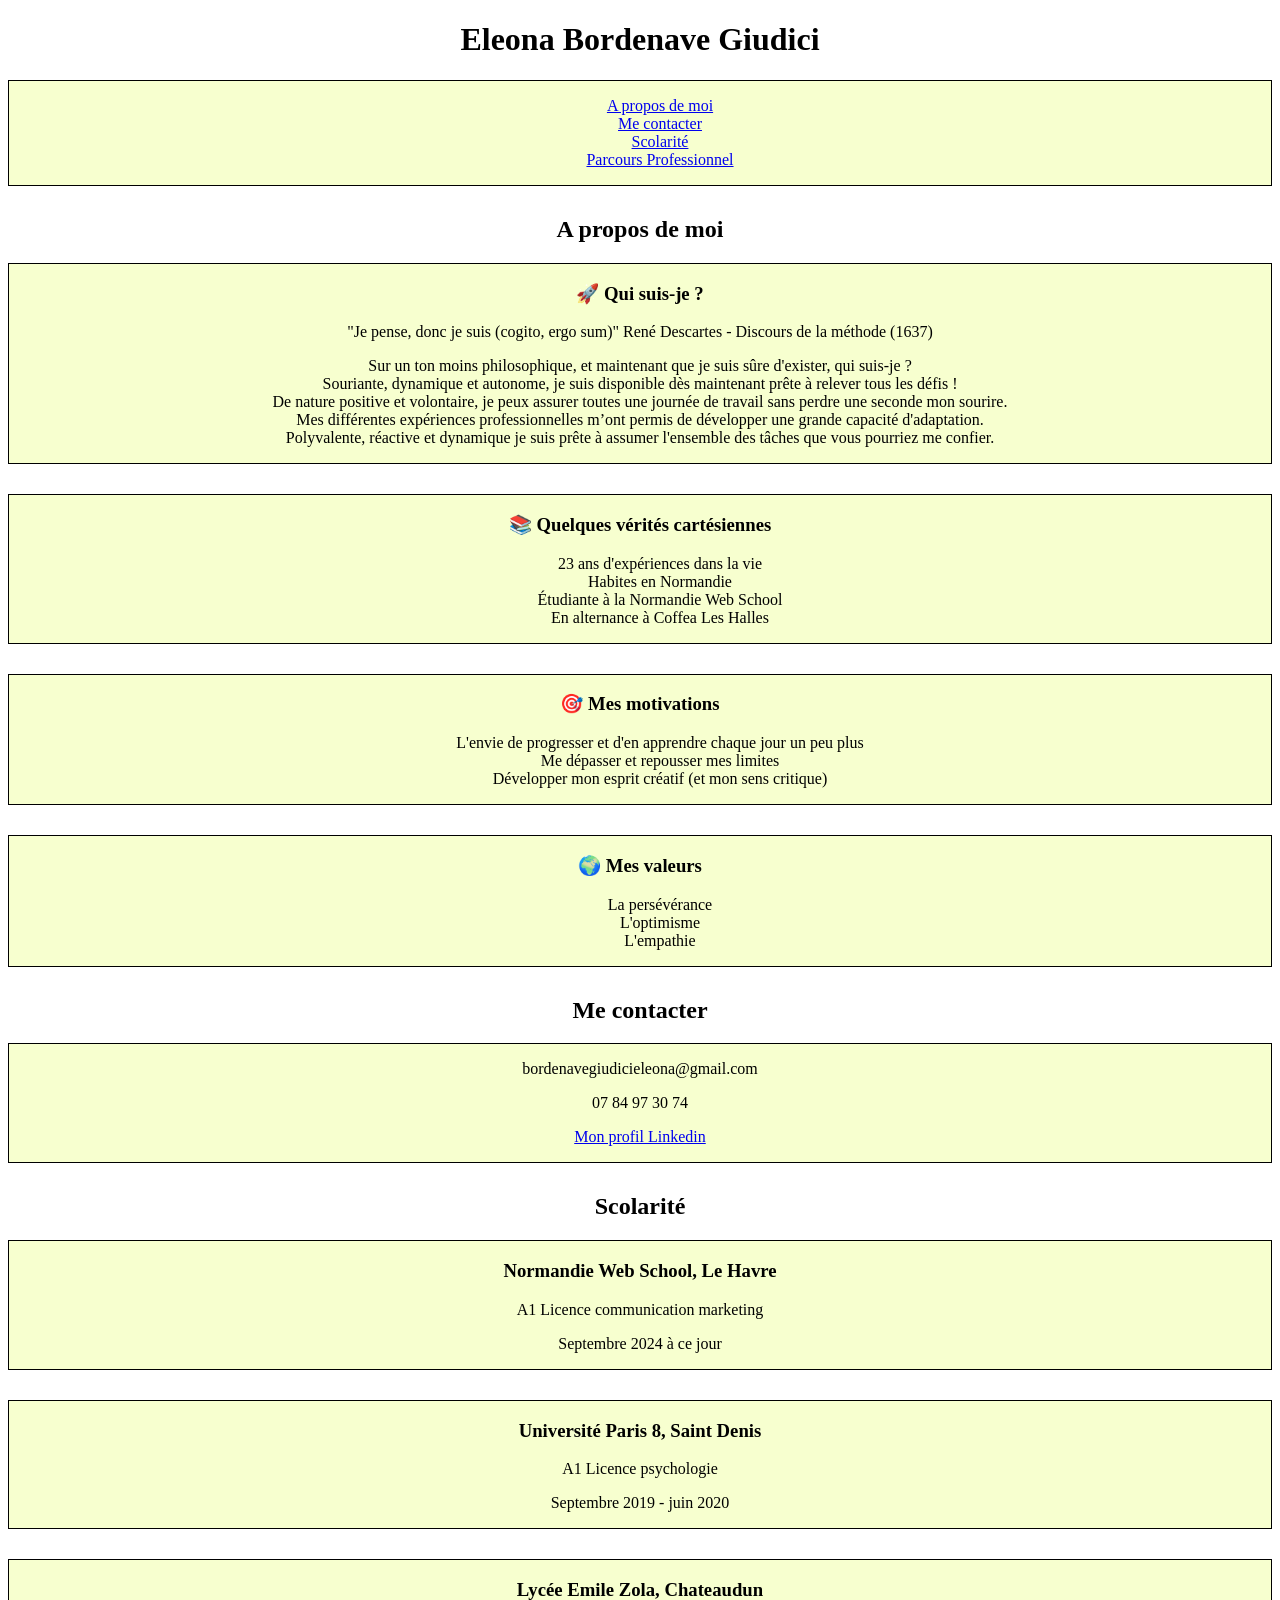
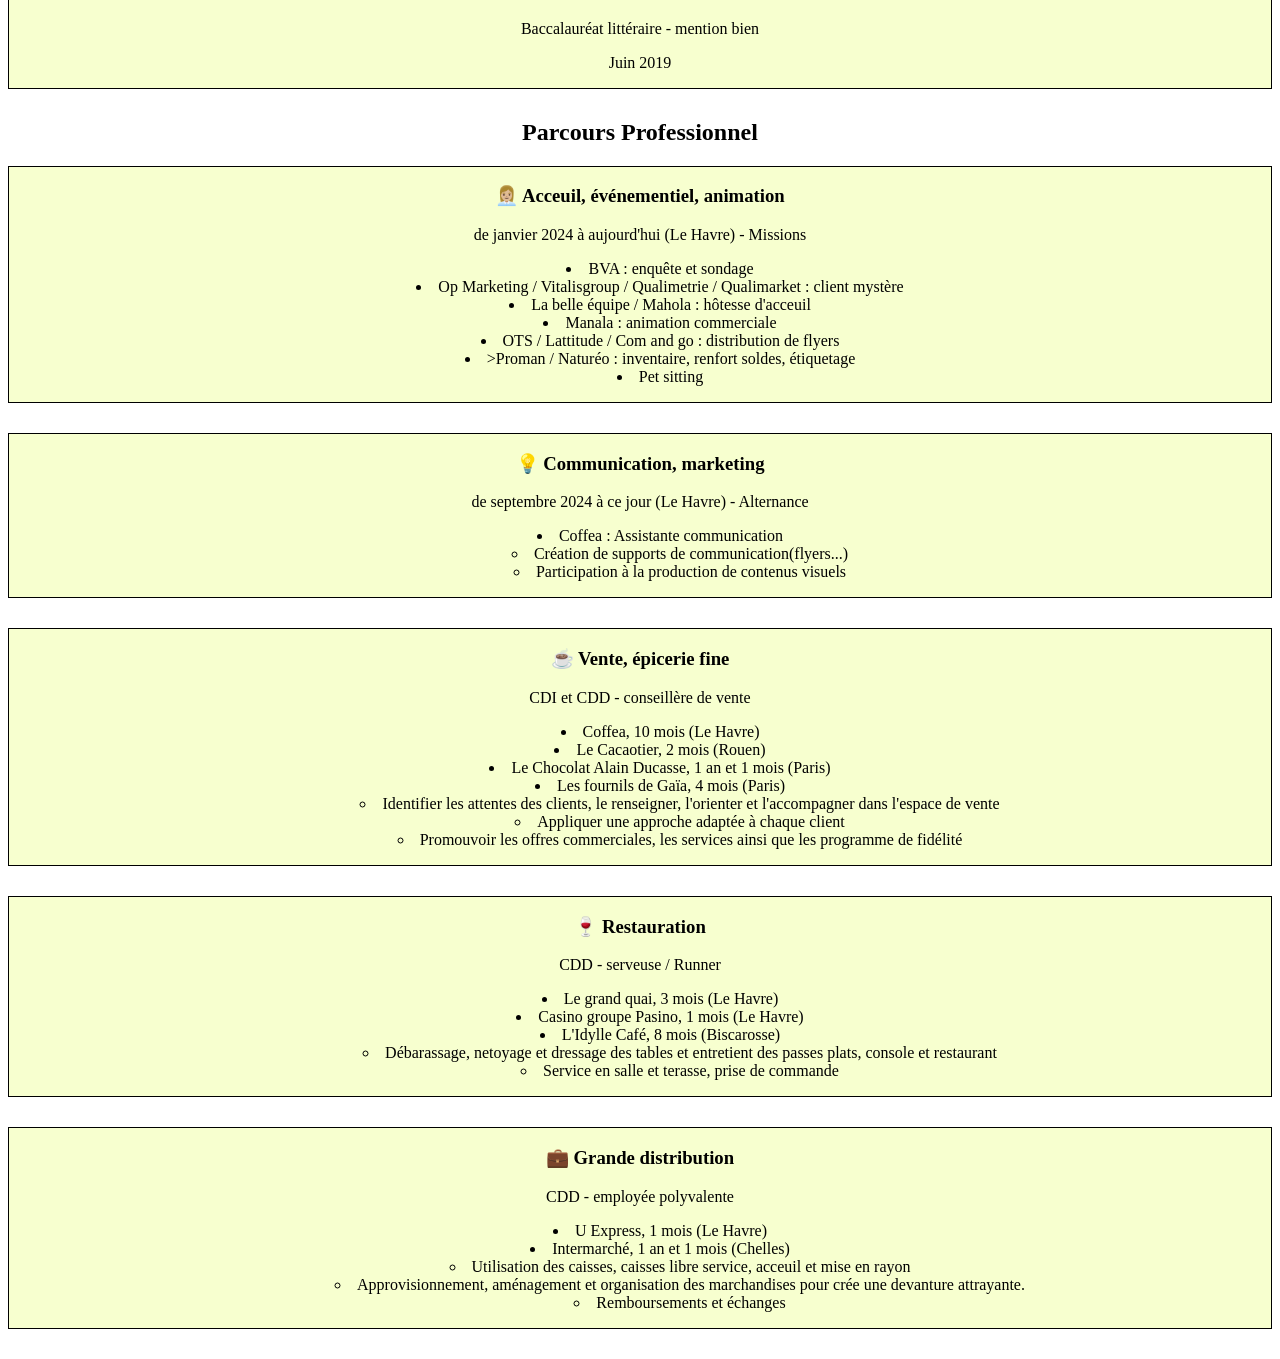
==== index.html @ 2d9a7aad "Organisation projet" ====
<!DOCTYPE html>
<html lang="fr">
  <head>
    <meta charset="UTF-8" />
    <meta name="viewport" content="width=device-width, initial-scale=1.0" />
    <link href="assets/css/style.css" rel="stylesheet" />
    <title>CV Eleona Bordenave Giudici</title>
  </head>
  <body>
    <header>
      <h1>Eleona Bordenave Giudici</h1>
      <nav>
        <ul>
          <a href="#propos">A propos de moi</a> <br/>
         <a href="#perso">Me contacter</a> <br/>
          <a href="#scolarité">Scolarité</a> <br/>
          <a href="#pro"> Parcours Professionnel</a> <br/>
        </ul>
      </nav>
    </header>
    <main>
      <section>
        <h2 id="propos">A propos de moi</h2>
        <article> 
            <h3> 🚀 Qui suis-je ?</H3>
            "Je pense, donc je suis (cogito, ergo sum)" René Descartes - Discours de la méthode (1637)
           <p>
            Sur un ton moins philosophique, et maintenant que je suis sûre d'exister, qui suis-je ? <br />
            Souriante, dynamique et autonome, je suis disponible dès maintenant
            prête à relever tous les défis ! <br />
            De nature positive et volontaire, je peux assurer toutes une journée
            de travail sans perdre une seconde mon sourire.<br />
            Mes différentes expériences professionnelles m’ont permis de
            développer une grande capacité d'adaptation.<br />
            Polyvalente, réactive et dynamique je suis prête à assumer
            l'ensemble des tâches que vous pourriez me confier. <br /> 
           </article>
           <article>
            <h3> 📚 Quelques vérités cartésiennes</h3>
            <ul>
            23 ans d'expériences dans la vie <br/>
             Habites en Normandie <br/>
             Étudiante à la Normandie Web School <br/>
             En alternance à Coffea Les Halles <br/>
          </ul>
        </article>
        <article>
           <h3> 🎯 Mes motivations </h3>
           <ul>
           L'envie de progresser et d'en apprendre chaque jour un peu plus <br/>
           Me dépasser et repousser mes limites <br/>
          Développer mon esprit créatif (et mon sens critique) <br/>
          </ul> 
          </article>
          <article>
           <H3> 🌍 Mes valeurs </H3>
          <ul>
          La persévérance <br/>
          L'optimisme <br/>
          L'empathie <br/>
          </ul>
          </p>
        </article>
      </section>

      <section>
        <h2 id="perso">Me contacter</h2>

        <article>
          <p>bordenavegiudicieleona@gmail.com</p>
          <p>07 84 97 30 74</p>
          <p>
            <a
              href="https://www.linkedin.com/in/eleona-bordenave-giudici-a7b608210/"
            >
              Mon profil Linkedin
            </a>
          </p>
        </article>
      </section>

      <section>
        <h2 id="scolarité">Scolarité</h2>

        <article>
          <h3>Normandie Web School, Le Havre</h3>
          <p>A1 Licence communication marketing</p>
          <p>Septembre 2024 à ce jour</p>
        </article>

        <article>
          <h3>Université Paris 8, Saint Denis</h3>
          <p>A1 Licence psychologie</p>
          <p>Septembre 2019 - juin 2020</p>
        </article>

        <article>
          <h3>Lycée Emile Zola, Chateaudun</h3>
          <p>Baccalauréat littéraire - mention bien</p>
          <p>Juin 2019</p>
        </article>
      </section>

      <section>
        <h2 id="pro">Parcours Professionnel</h2>

        <article>
          <h3> 👩🏼‍💼 Acceuil, événementiel, animation</h3>

          <p>de janvier 2024 à aujourd'hui (Le Havre) - Missions</p>

          <ul>
            <li>BVA : enquête et sondage</li>
            <li>
                Op Marketing / Vitalisgroup / Qualimetrie / Qualimarket : client
                mystère

            </li>
            <li>La belle équipe / Mahola : hôtesse d'acceuil</li>
            <li>Manala : animation commerciale</li>
            <li>OTS / Lattitude / Com and go : distribution de flyers</li>
            <li>>Proman / Naturéo : inventaire, renfort soldes, étiquetage</li>
            <li>Pet sitting</li>
          </ul>
        </article>

        <article>
          <h3> 💡 Communication, marketing</h3>
          de septembre 2024 à ce jour (Le Havre) - Alternance
          <ul>
            <li>Coffea : Assistante communication</li>
            <ul>
              <li>Création de supports de communication(flyers...)</li>
              <li>Participation à la production de contenus visuels</li>
            </ul>
          </ul>
        </article>

        <article>
          <h3> ☕ Vente, épicerie fine</h3>
          <p>CDI et CDD - conseillère de vente</p>
          <ul>
            <li>Coffea, 10 mois (Le Havre)</li>
            <li>Le Cacaotier, 2 mois (Rouen)</li>
            <li>Le Chocolat Alain Ducasse, 1 an et 1 mois (Paris)</li>
            <li>
              Les fournils de Gaïa, 4 mois (Paris)
              <ul>
                <li>
                  Identifier les attentes des clients, le renseigner, l'orienter
                  et l'accompagner dans l'espace de vente
                </li>
                <li>Appliquer une approche adaptée à chaque client</li>
                <li>
                  Promouvoir les offres commerciales, les services ainsi que les
                  programme de fidélité
                </li>
              </ul>
            </li>
          </ul>
        </article>

        <article>
          <h3> 🍷 Restauration</h3>
          <p>CDD - serveuse / Runner</p>
          <ul>
            <li>Le grand quai, 3 mois (Le Havre)</li>
            <li>Casino groupe Pasino, 1 mois (Le Havre)</li>
            <li>L'Idylle Café, 8 mois (Biscarosse)</li>
            <ul>
              <li>
                Débarassage, netoyage et dressage des tables et entretient des
                passes plats, console et restaurant
              </li>
              <li>Service en salle et terasse, prise de commande</li>
            </ul>
          </ul>
        </article>

        <article>
          <h3> 💼 Grande distribution</h3>
          <p>CDD - employée polyvalente</p>
          <ul>
            <li>U Express, 1 mois (Le Havre)</li>
            <li>Intermarché, 1 an et 1 mois (Chelles)</li>
            <ul>
              <li>
                Utilisation des caisses, caisses libre service, acceuil et mise
                en rayon
              </li>
              <li>
                Approvisionnement, aménagement et organisation des marchandises
                pour crée une devanture attrayante.
              </li>
              <li>Remboursements et échanges</li>
            </ul>
          </ul>
        </article>
      </section>
    </main>
  </body>
</html>
---- assets/css/style.css ----
body {
    text-align: center;
}
article {
    background-color: rgb(247, 255, 207);
    border: 1px solid black;
    margin-bottom: 30px;
}

li{
list-style-position: inside;
}
nav{
    background-color: rgb(247, 255, 207);
    border: 1px solid black;
    margin-bottom: 30px;    b
}
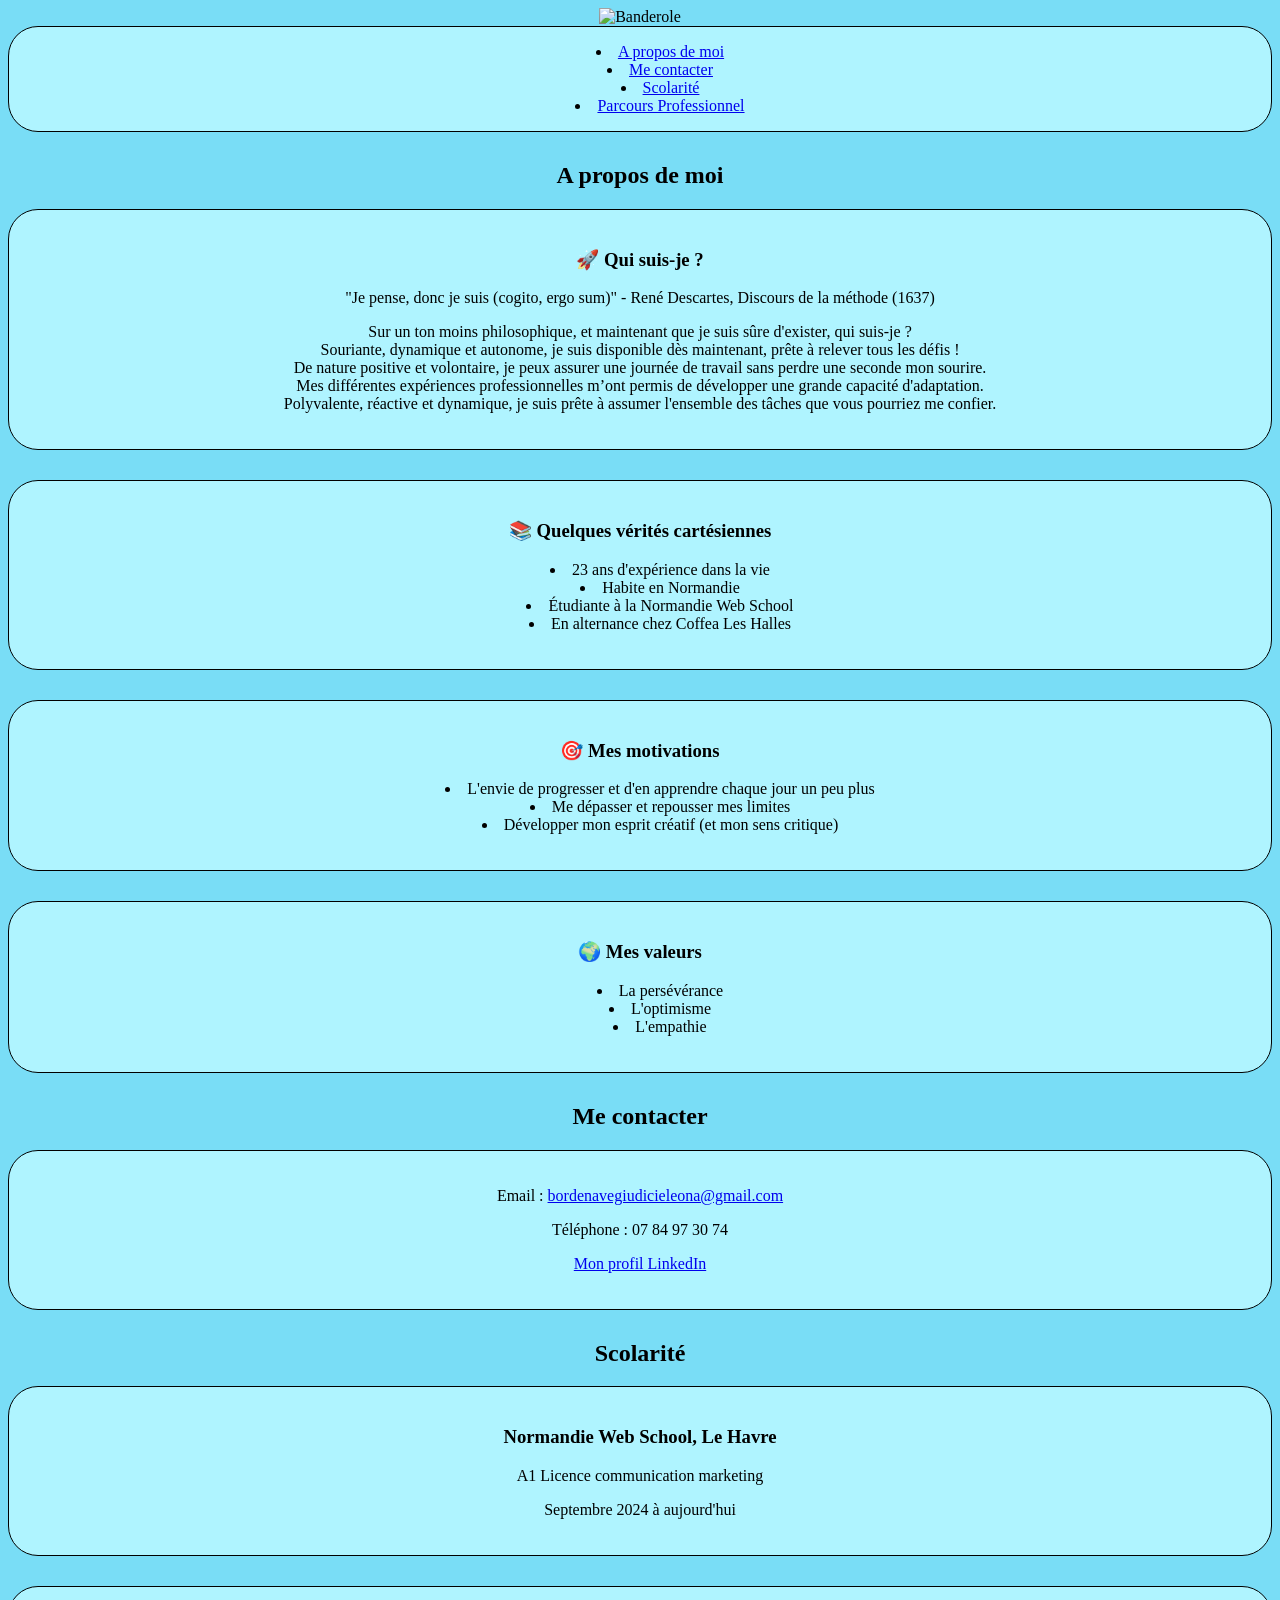
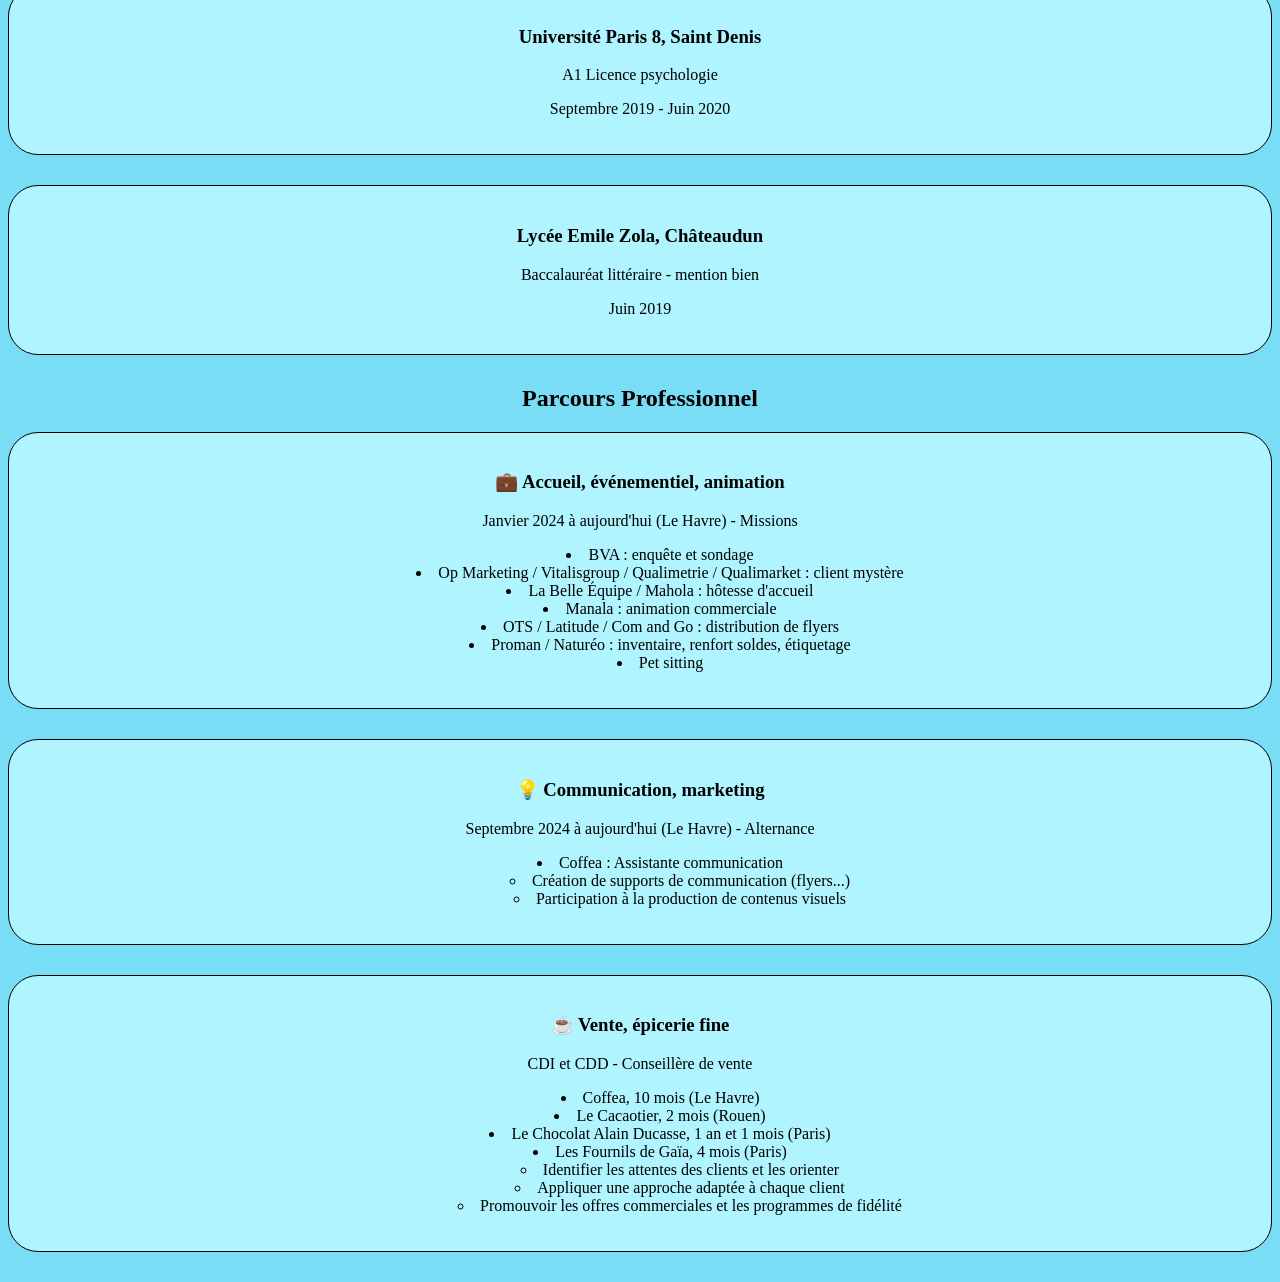
==== commit 97002ee7: "test" ====
--- a/index.html
+++ b/index.html
@@ -8,94 +8,85 @@
   </head>
   <body>
     <header>
-      <h1>Eleona Bordenave Giudici</h1>
+      <img src="assets/images/banderole.svg" alt="Banderole" />
       <nav>
         <ul>
-          <a href="#propos">A propos de moi</a> <br/>
-         <a href="#perso">Me contacter</a> <br/>
-          <a href="#scolarité">Scolarité</a> <br/>
-          <a href="#pro"> Parcours Professionnel</a> <br/>
+          <li><a href="#propos">A propos de moi</a></li>
+          <li><a href="#perso">Me contacter</a></li>
+          <li><a href="#scolarite">Scolarité</a></li>
+          <li><a href="#pro">Parcours Professionnel</a></li>
         </ul>
       </nav>
     </header>
+
     <main>
       <section>
         <h2 id="propos">A propos de moi</h2>
-        <article> 
-            <h3> 🚀 Qui suis-je ?</H3>
-            "Je pense, donc je suis (cogito, ergo sum)" René Descartes - Discours de la méthode (1637)
-           <p>
+        <article>
+          <h3>🚀 Qui suis-je ?</h3>
+          <blockquote>
+            "Je pense, donc je suis (cogito, ergo sum)" - René Descartes, Discours de la méthode (1637)
+          </blockquote>
+          <p>
             Sur un ton moins philosophique, et maintenant que je suis sûre d'exister, qui suis-je ? <br />
-            Souriante, dynamique et autonome, je suis disponible dès maintenant
-            prête à relever tous les défis ! <br />
-            De nature positive et volontaire, je peux assurer toutes une journée
-            de travail sans perdre une seconde mon sourire.<br />
-            Mes différentes expériences professionnelles m’ont permis de
-            développer une grande capacité d'adaptation.<br />
-            Polyvalente, réactive et dynamique je suis prête à assumer
-            l'ensemble des tâches que vous pourriez me confier. <br /> 
-           </article>
-           <article>
-            <h3> 📚 Quelques vérités cartésiennes</h3>
-            <ul>
-            23 ans d'expériences dans la vie <br/>
-             Habites en Normandie <br/>
-             Étudiante à la Normandie Web School <br/>
-             En alternance à Coffea Les Halles <br/>
+            Souriante, dynamique et autonome, je suis disponible dès maintenant, prête à relever tous les défis ! <br />
+            De nature positive et volontaire, je peux assurer une journée de travail sans perdre une seconde mon sourire. <br />
+            Mes différentes expériences professionnelles m’ont permis de développer une grande capacité d'adaptation. <br />
+            Polyvalente, réactive et dynamique, je suis prête à assumer l'ensemble des tâches que vous pourriez me confier.
+          </p>
+        </article>
+        <article>
+          <h3>📚 Quelques vérités cartésiennes</h3>
+          <ul>
+            <li>23 ans d'expérience dans la vie</li>
+            <li>Habite en Normandie</li>
+            <li>Étudiante à la Normandie Web School</li>
+            <li>En alternance chez Coffea Les Halles</li>
           </ul>
         </article>
         <article>
-           <h3> 🎯 Mes motivations </h3>
-           <ul>
-           L'envie de progresser et d'en apprendre chaque jour un peu plus <br/>
-           Me dépasser et repousser mes limites <br/>
-          Développer mon esprit créatif (et mon sens critique) <br/>
-          </ul> 
-          </article>
-          <article>
-           <H3> 🌍 Mes valeurs </H3>
+          <h3>🎯 Mes motivations</h3>
           <ul>
-          La persévérance <br/>
-          L'optimisme <br/>
-          L'empathie <br/>
+            <li>L'envie de progresser et d'en apprendre chaque jour un peu plus</li>
+            <li>Me dépasser et repousser mes limites</li>
+            <li>Développer mon esprit créatif (et mon sens critique)</li>
           </ul>
-          </p>
+        </article>
+        <article>
+          <h3>🌍 Mes valeurs</h3>
+          <ul>
+            <li>La persévérance</li>
+            <li>L'optimisme</li>
+            <li>L'empathie</li>
+          </ul>
         </article>
       </section>
-
       <section>
         <h2 id="perso">Me contacter</h2>
-
         <article>
-          <p>bordenavegiudicieleona@gmail.com</p>
-          <p>07 84 97 30 74</p>
+          <p>Email : <a href="mailto:bordenavegiudicieleona@gmail.com">bordenavegiudicieleona@gmail.com</a></p>
+          <p>Téléphone : 07 84 97 30 74</p>
           <p>
-            <a
-              href="https://www.linkedin.com/in/eleona-bordenave-giudici-a7b608210/"
-            >
-              Mon profil Linkedin
+            <a href="https://www.linkedin.com/in/eleona-bordenave-giudici-a7b608210/" target="_blank">
+              Mon profil LinkedIn
             </a>
           </p>
         </article>
       </section>
-
       <section>
-        <h2 id="scolarité">Scolarité</h2>
-
+        <h2 id="scolarite">Scolarité</h2>
         <article>
           <h3>Normandie Web School, Le Havre</h3>
           <p>A1 Licence communication marketing</p>
-          <p>Septembre 2024 à ce jour</p>
+          <p>Septembre 2024 à aujourd'hui</p>
         </article>
-
         <article>
           <h3>Université Paris 8, Saint Denis</h3>
           <p>A1 Licence psychologie</p>
-          <p>Septembre 2019 - juin 2020</p>
+          <p>Septembre 2019 - Juin 2020</p>
         </article>
-
         <article>
-          <h3>Lycée Emile Zola, Chateaudun</h3>
+          <h3>Lycée Emile Zola, Châteaudun</h3>
           <p>Baccalauréat littéraire - mention bien</p>
           <p>Juin 2019</p>
         </article>
@@ -105,95 +96,46 @@
         <h2 id="pro">Parcours Professionnel</h2>
 
         <article>
-          <h3> 👩🏼‍💼 Acceuil, événementiel, animation</h3>
-
-          <p>de janvier 2024 à aujourd'hui (Le Havre) - Missions</p>
-
+          <h3>💼 Accueil, événementiel, animation</h3>
+          <p>Janvier 2024 à aujourd'hui (Le Havre) - Missions</p>
           <ul>
             <li>BVA : enquête et sondage</li>
-            <li>
-                Op Marketing / Vitalisgroup / Qualimetrie / Qualimarket : client
-                mystère
-
-            </li>
-            <li>La belle équipe / Mahola : hôtesse d'acceuil</li>
+            <li>Op Marketing / Vitalisgroup / Qualimetrie / Qualimarket : client mystère</li>
+            <li>La Belle Équipe / Mahola : hôtesse d'accueil</li>
             <li>Manala : animation commerciale</li>
-            <li>OTS / Lattitude / Com and go : distribution de flyers</li>
-            <li>>Proman / Naturéo : inventaire, renfort soldes, étiquetage</li>
+            <li>OTS / Latitude / Com and Go : distribution de flyers</li>
+            <li>Proman / Naturéo : inventaire, renfort soldes, étiquetage</li>
             <li>Pet sitting</li>
           </ul>
         </article>
 
         <article>
-          <h3> 💡 Communication, marketing</h3>
-          de septembre 2024 à ce jour (Le Havre) - Alternance
+          <h3>💡 Communication, marketing</h3>
+          <p>Septembre 2024 à aujourd'hui (Le Havre) - Alternance</p>
           <ul>
             <li>Coffea : Assistante communication</li>
             <ul>
-              <li>Création de supports de communication(flyers...)</li>
+              <li>Création de supports de communication (flyers...)</li>
               <li>Participation à la production de contenus visuels</li>
             </ul>
           </ul>
         </article>
 
         <article>
-          <h3> ☕ Vente, épicerie fine</h3>
-          <p>CDI et CDD - conseillère de vente</p>
+          <h3>☕ Vente, épicerie fine</h3>
+          <p>CDI et CDD - Conseillère de vente</p>
           <ul>
             <li>Coffea, 10 mois (Le Havre)</li>
             <li>Le Cacaotier, 2 mois (Rouen)</li>
             <li>Le Chocolat Alain Ducasse, 1 an et 1 mois (Paris)</li>
             <li>
-              Les fournils de Gaïa, 4 mois (Paris)
+              Les Fournils de Gaïa, 4 mois (Paris)
               <ul>
-                <li>
-                  Identifier les attentes des clients, le renseigner, l'orienter
-                  et l'accompagner dans l'espace de vente
-                </li>
+                <li>Identifier les attentes des clients et les orienter</li>
                 <li>Appliquer une approche adaptée à chaque client</li>
-                <li>
-                  Promouvoir les offres commerciales, les services ainsi que les
-                  programme de fidélité
-                </li>
+                <li>Promouvoir les offres commerciales et les programmes de fidélité</li>
               </ul>
             </li>
-          </ul>
-        </article>
-
-        <article>
-          <h3> 🍷 Restauration</h3>
-          <p>CDD - serveuse / Runner</p>
-          <ul>
-            <li>Le grand quai, 3 mois (Le Havre)</li>
-            <li>Casino groupe Pasino, 1 mois (Le Havre)</li>
-            <li>L'Idylle Café, 8 mois (Biscarosse)</li>
-            <ul>
-              <li>
-                Débarassage, netoyage et dressage des tables et entretient des
-                passes plats, console et restaurant
-              </li>
-              <li>Service en salle et terasse, prise de commande</li>
-            </ul>
-          </ul>
-        </article>
-
-        <article>
-          <h3> 💼 Grande distribution</h3>
-          <p>CDD - employée polyvalente</p>
-          <ul>
-            <li>U Express, 1 mois (Le Havre)</li>
-            <li>Intermarché, 1 an et 1 mois (Chelles)</li>
-            <ul>
-              <li>
-                Utilisation des caisses, caisses libre service, acceuil et mise
-                en rayon
-              </li>
-              <li>
-                Approvisionnement, aménagement et organisation des marchandises
-                pour crée une devanture attrayante.
-              </li>
-              <li>Remboursements et échanges</li>
-            </ul>
           </ul>
         </article>
       </section>
--- a/assets/css/style.css
+++ b/assets/css/style.css
@@ -1,18 +1,35 @@
-
+body {
+    text-align: center;
+    background-color: rgb(121, 221, 246);
+}
+article {
+    background-color: rgb(175, 244, 255);
+    border: 1px solid black;
+    margin-bottom: 30px;
+    border-radius: 30px;
+    padding: 20px;
+    text-align: center;
+}
+li{
+    list-style-position: inside;
+}
+nav{
+    border: 1px solid black;
+    margin-bottom: 30px;    
+    border-radius: 30px;
+}
 body {
     text-align: center;
 }
-article {
-    background-color: rgb(247, 255, 207);
-    border: 1px solid black;
-    margin-bottom: 30px;
 }
-
 li{
-list-style-position: inside;
+    list-style-position: inside;
 }
 nav{
-    background-color: rgb(247, 255, 207);
+    background-color: rgb(175, 244, 255);
     border: 1px solid black;
-    margin-bottom: 30px;    b
+    margin-bottom: 30px;    
+    border-radius: 30px;
+    padding-left: 20px;
+    padding-right: 20px;
 }
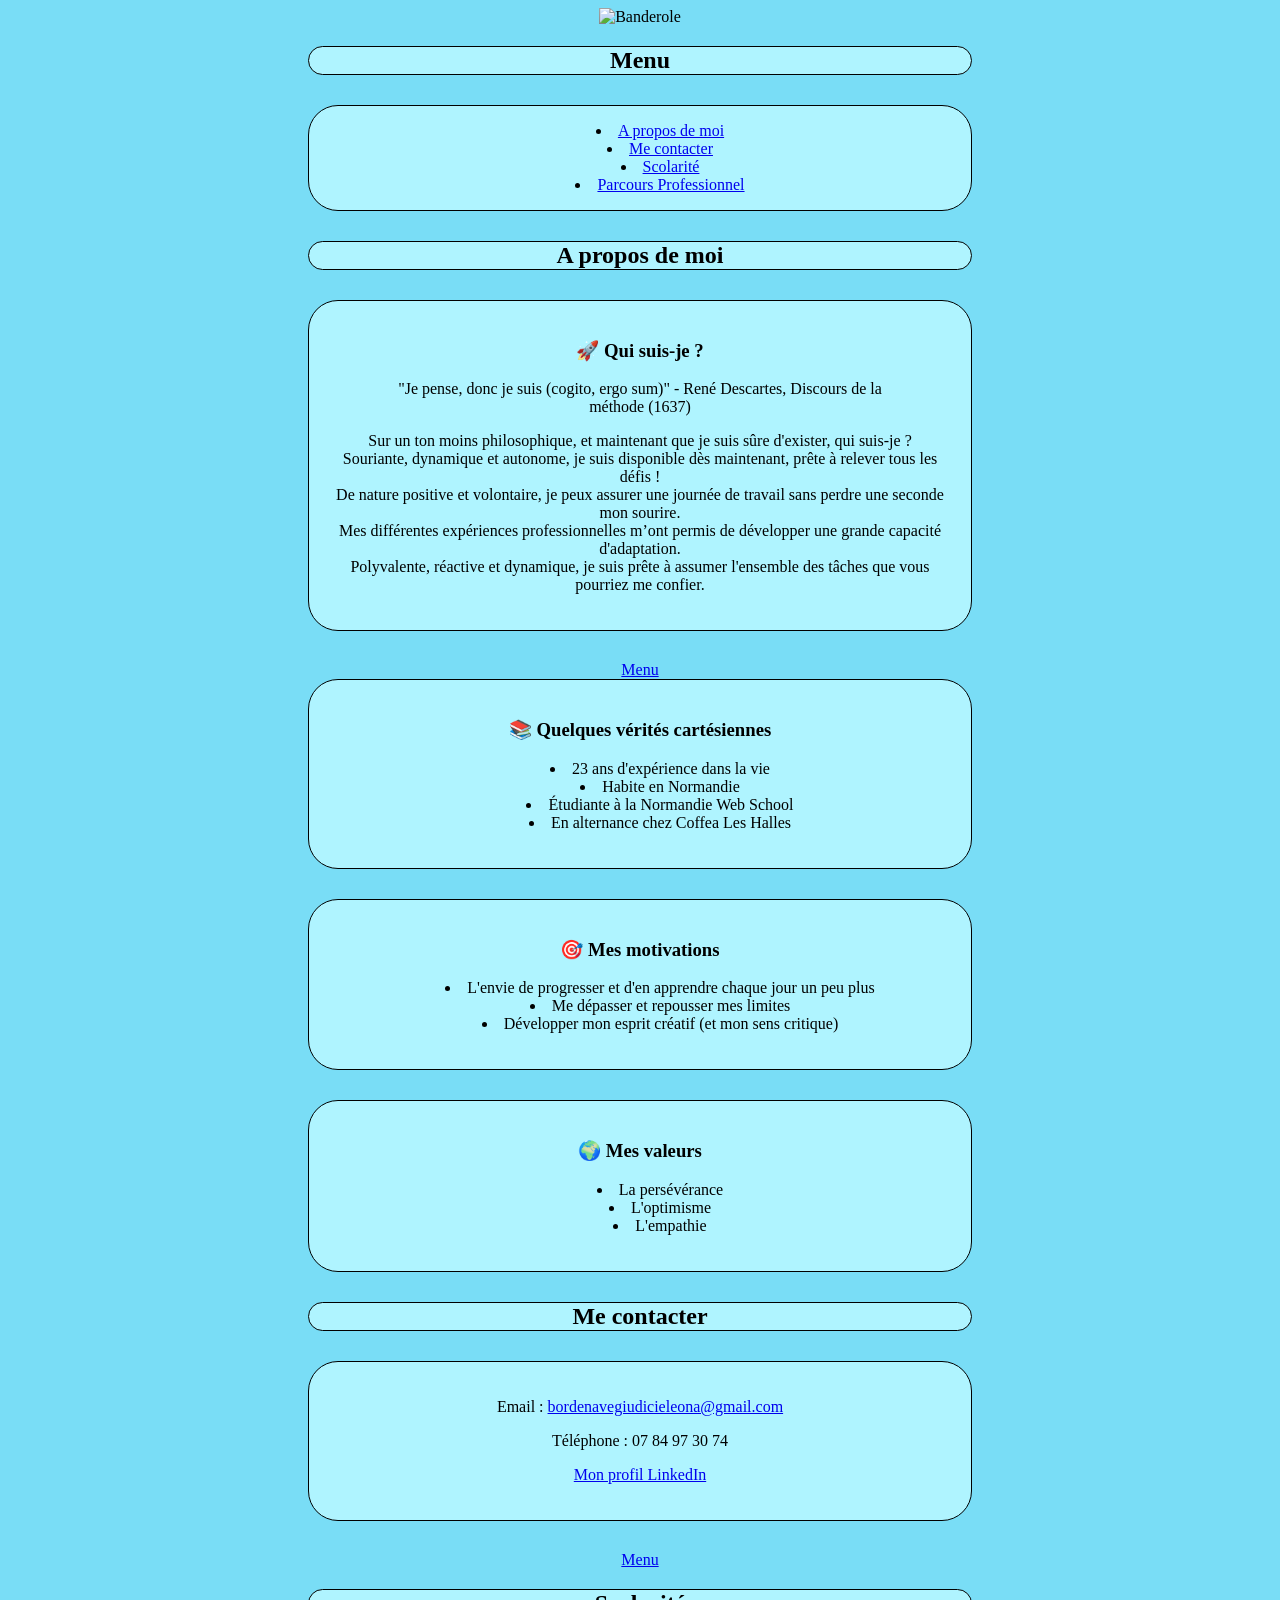
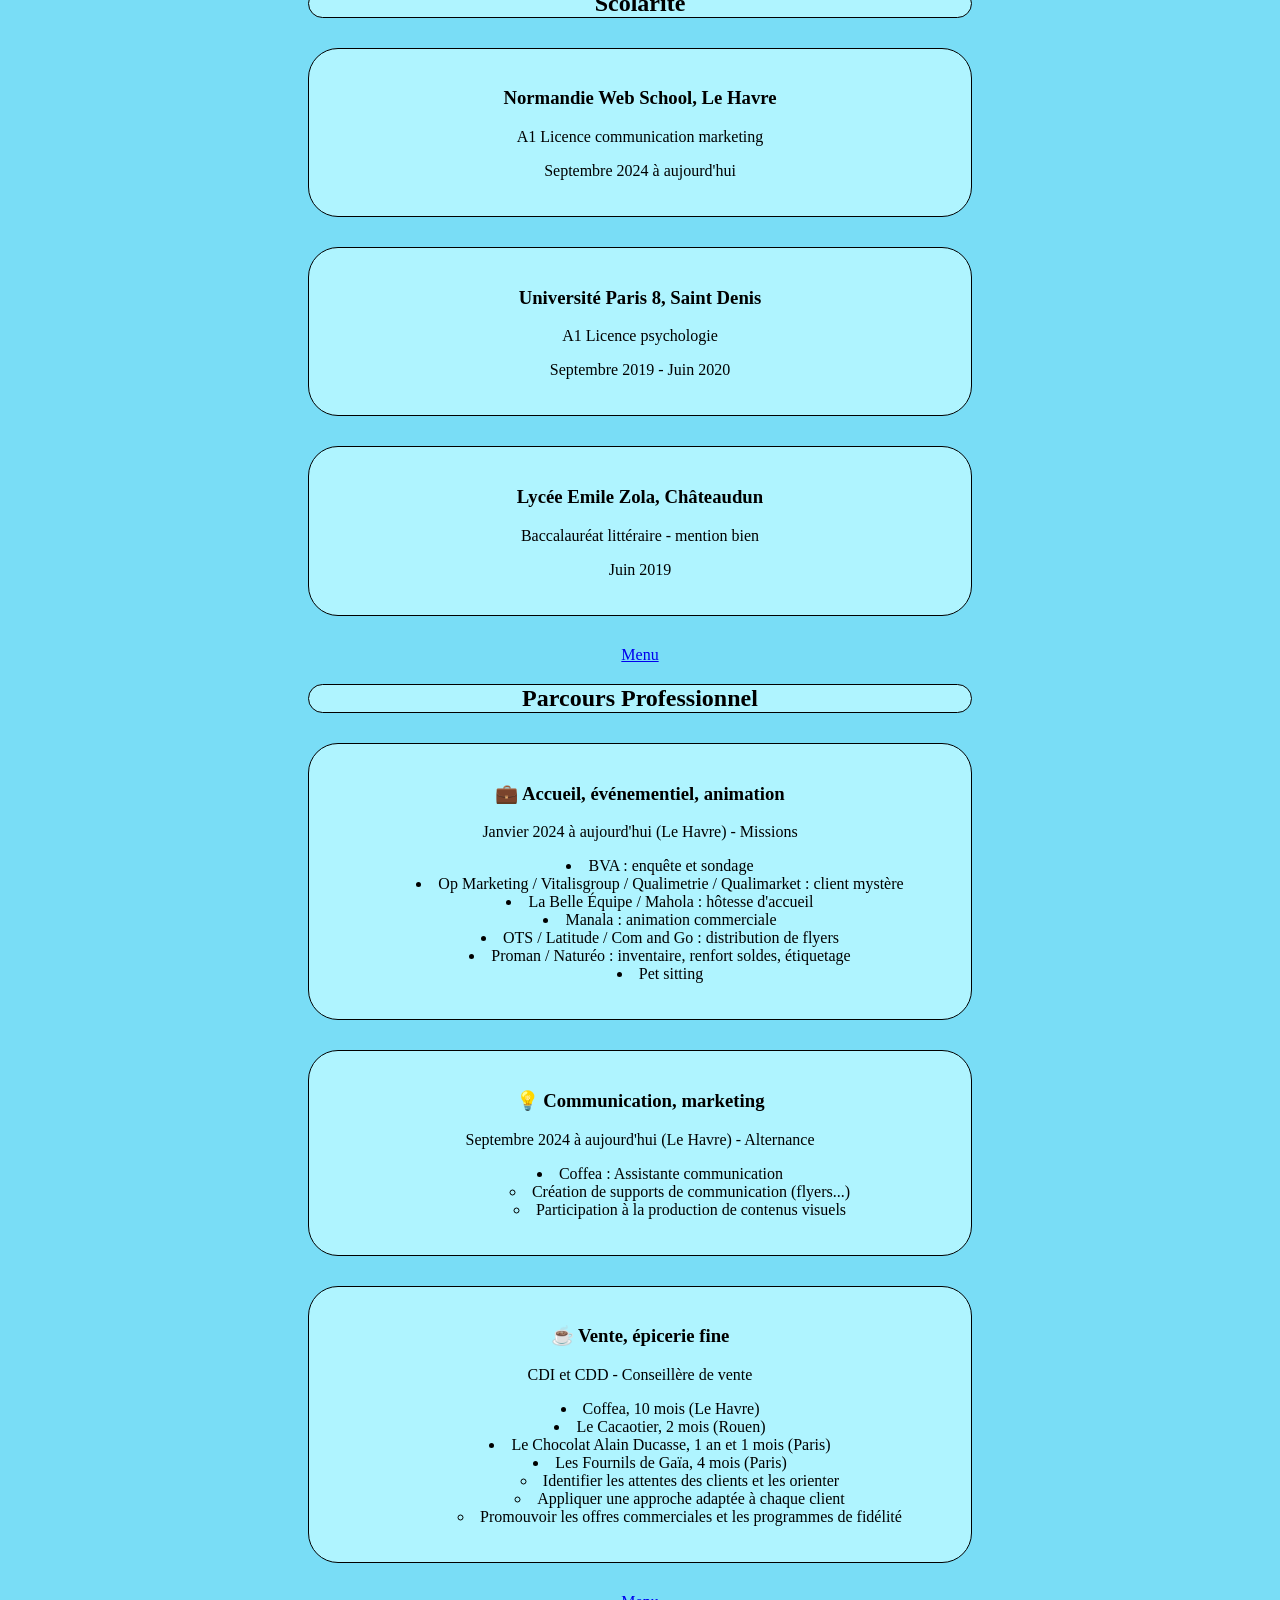
==== commit 2064c6af: "test" ====
--- a/index.html
+++ b/index.html
@@ -9,6 +9,7 @@
   <body>
     <header>
       <img src="assets/images/banderole.svg" alt="Banderole" />
+      <h2 id="Menu">Menu</h2>
       <nav>
         <ul>
           <li><a href="#propos">A propos de moi</a></li>
@@ -35,6 +36,7 @@
             Polyvalente, réactive et dynamique, je suis prête à assumer l'ensemble des tâches que vous pourriez me confier.
           </p>
         </article>
+        <a href="Menu">Menu</a>
         <article>
           <h3>📚 Quelques vérités cartésiennes</h3>
           <ul>
@@ -72,6 +74,7 @@
             </a>
           </p>
         </article>
+        <a href="Menu">Menu</a>
       </section>
       <section>
         <h2 id="scolarite">Scolarité</h2>
@@ -91,7 +94,7 @@
           <p>Juin 2019</p>
         </article>
       </section>
-
+      <a href="Menu">Menu</a>
       <section>
         <h2 id="pro">Parcours Professionnel</h2>
 
@@ -139,6 +142,7 @@
           </ul>
         </article>
       </section>
+      <a href="Menu">Menu</a>
     </main>
   </body>
 </html>
--- a/assets/css/style.css
+++ b/assets/css/style.css
@@ -1,6 +1,8 @@
 body {
     text-align: center;
     background-color: rgb(121, 221, 246);
+    padding-left: 300px;
+    padding-right: 300px;
 }
 article {
     background-color: rgb(175, 244, 255);
@@ -18,10 +20,6 @@
     margin-bottom: 30px;    
     border-radius: 30px;
 }
-body {
-    text-align: center;
-}
-}
 li{
     list-style-position: inside;
 }
@@ -29,7 +27,10 @@
     background-color: rgb(175, 244, 255);
     border: 1px solid black;
     margin-bottom: 30px;    
+}
+H2{
+    background-color: rgb(175, 244, 255);
+    border: 1px solid black;
+    margin-bottom: 30px;    
     border-radius: 30px;
-    padding-left: 20px;
-    padding-right: 20px;
-}
+} 
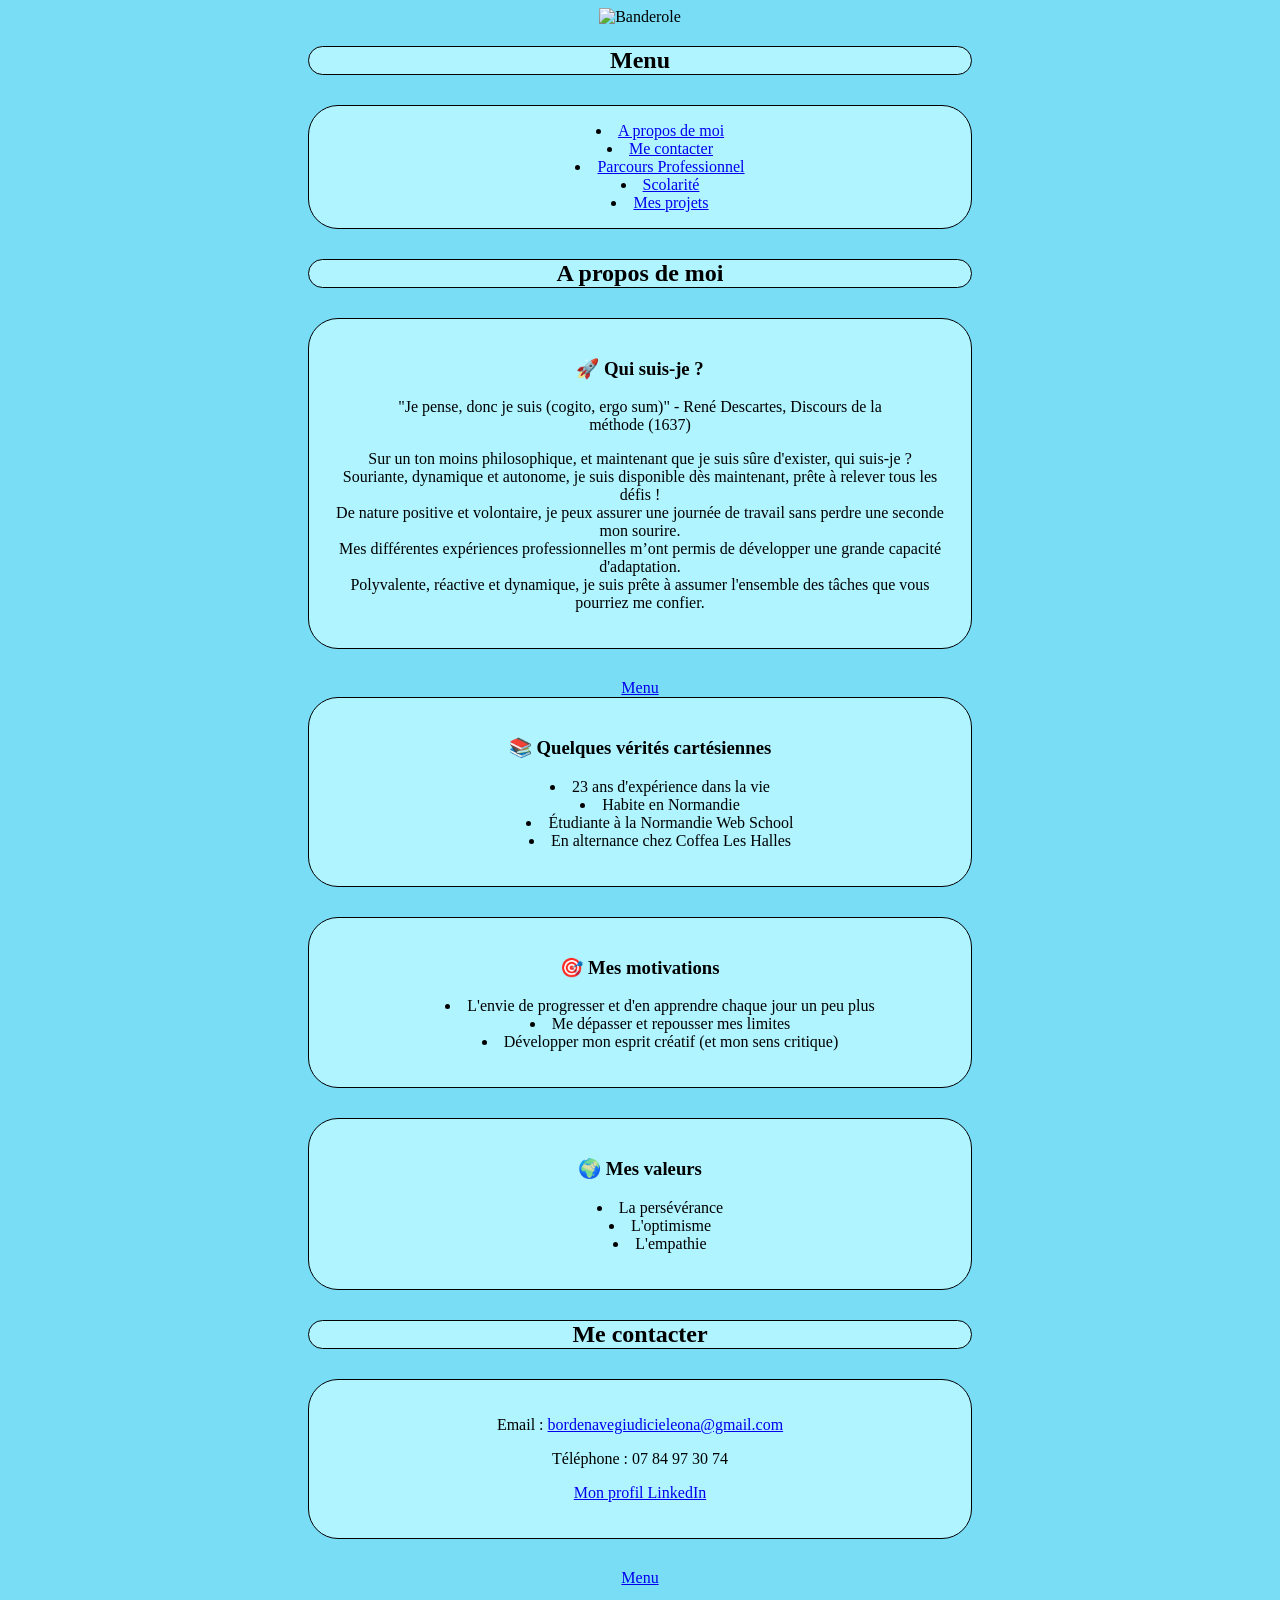
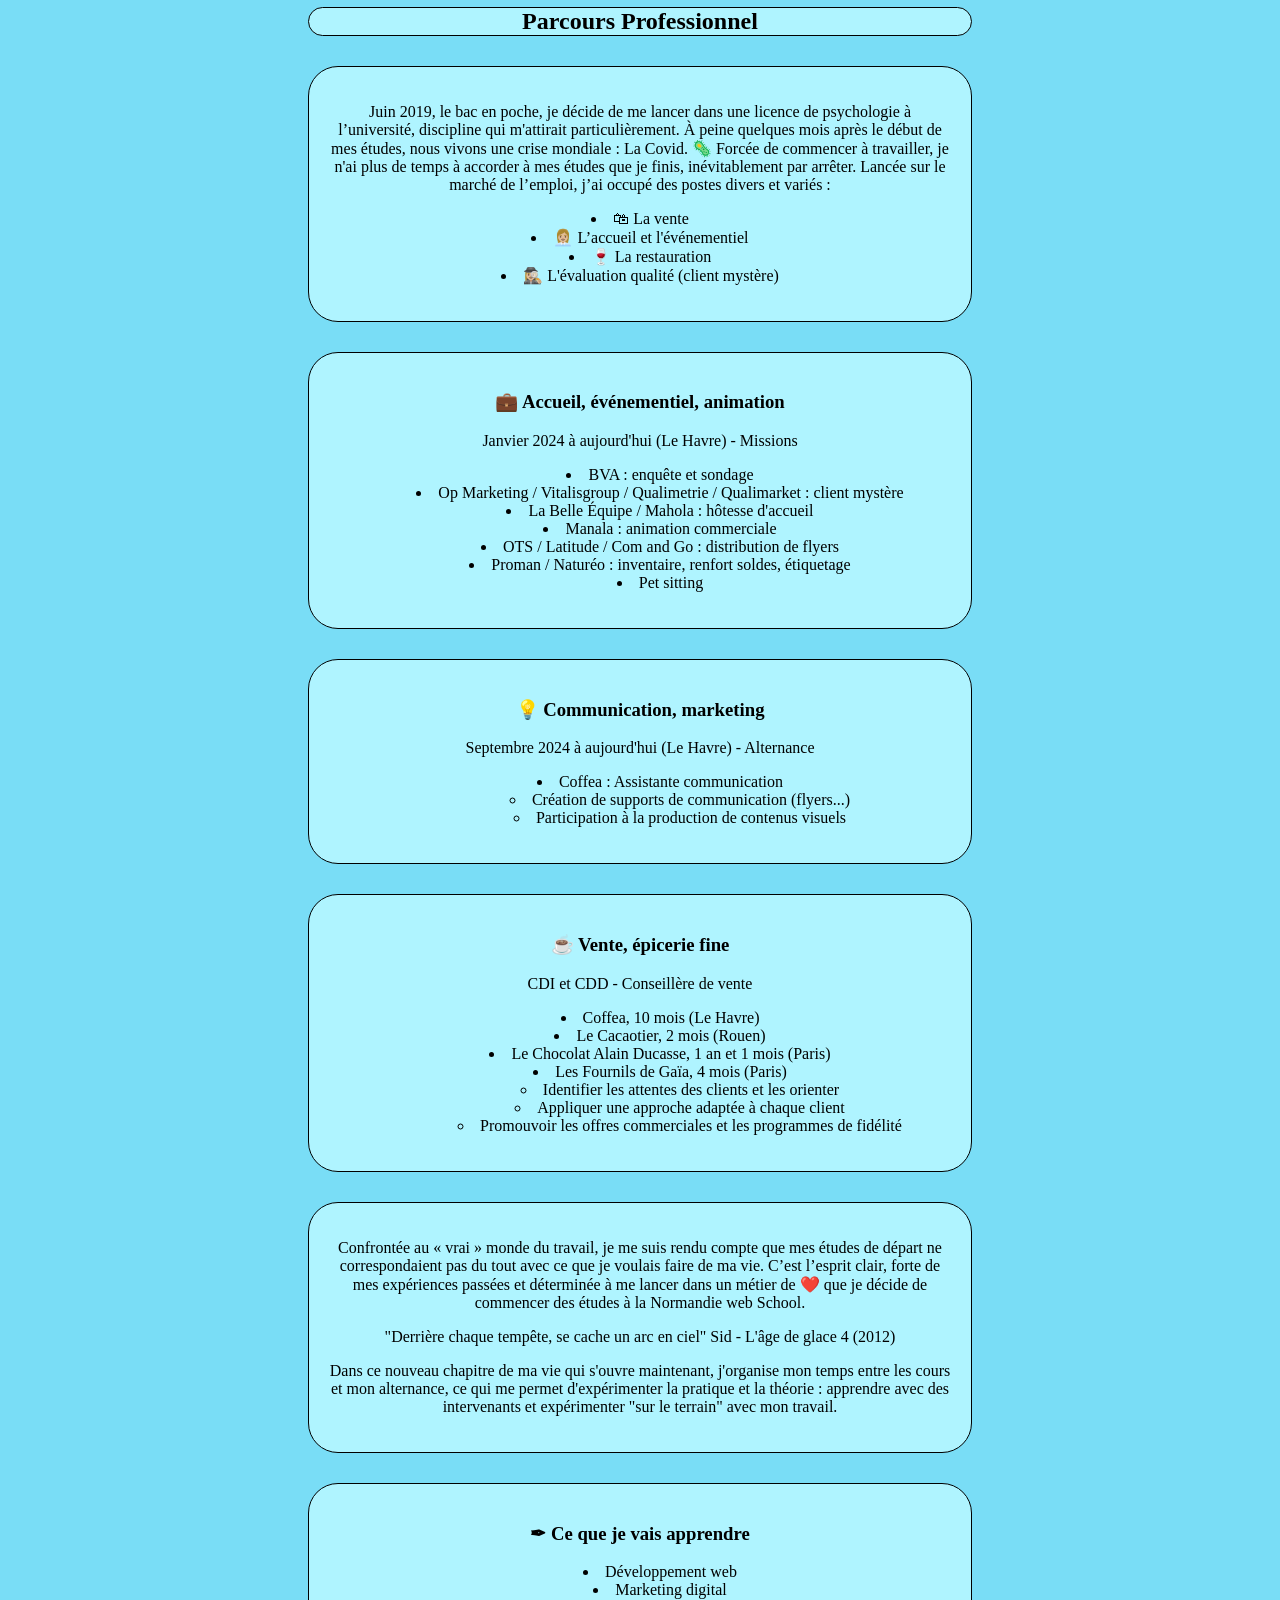
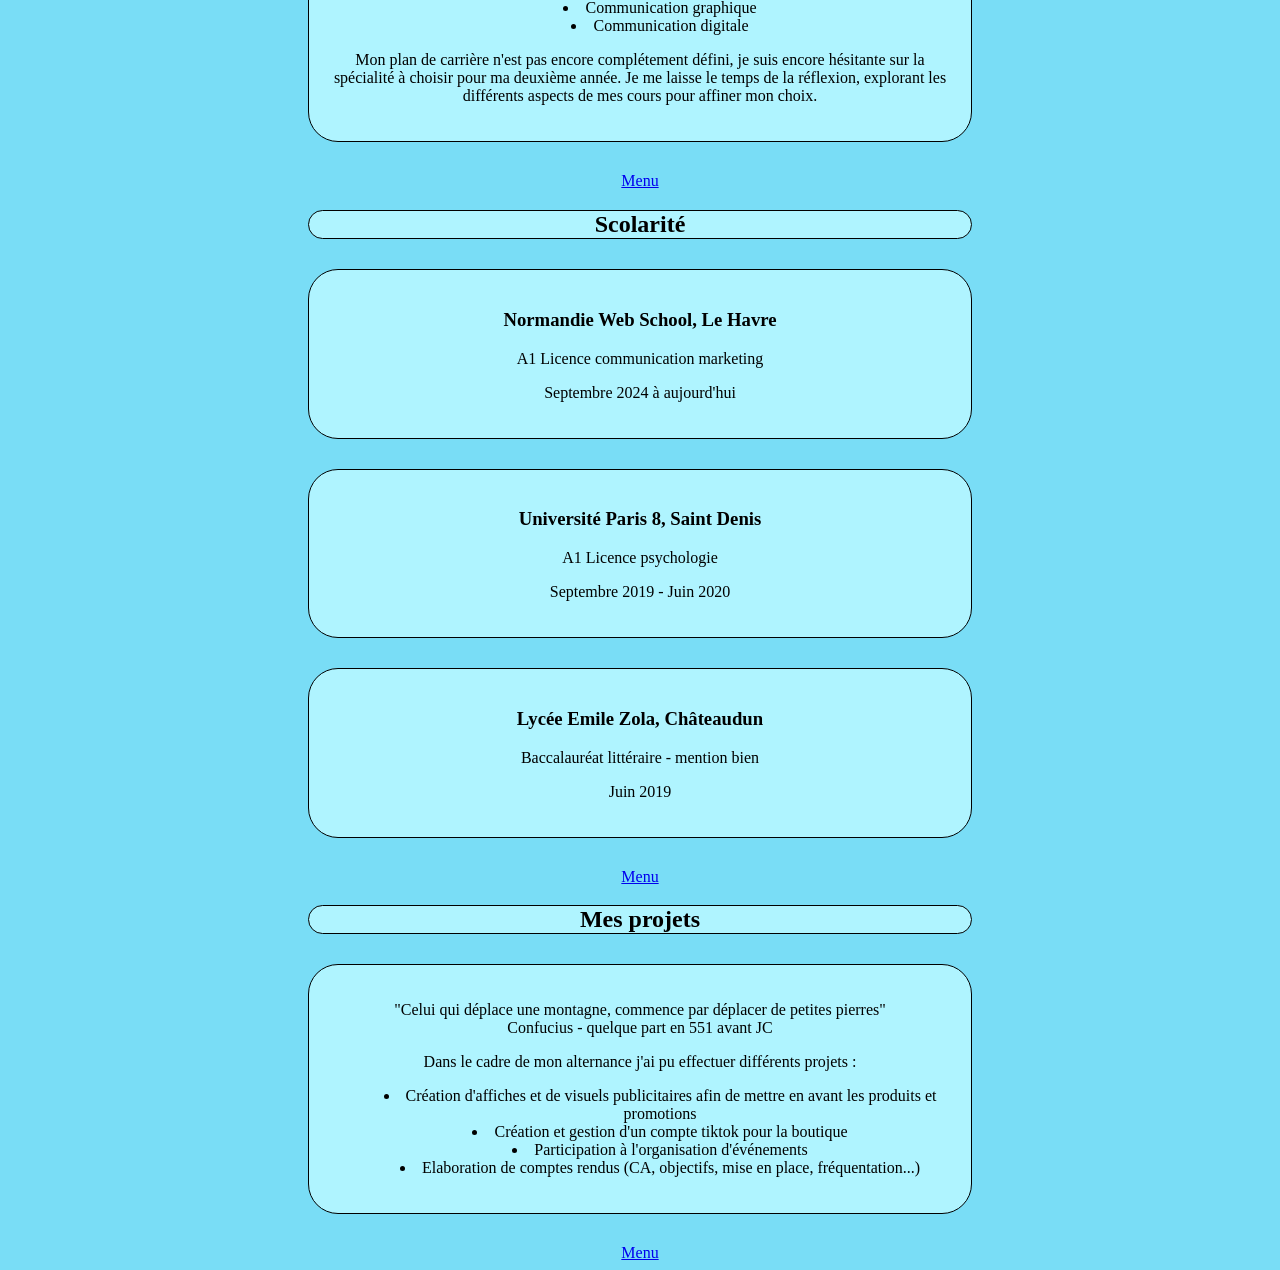
==== commit be24be46: "test" ====
--- a/index.html
+++ b/index.html
@@ -14,8 +14,9 @@
         <ul>
           <li><a href="#propos">A propos de moi</a></li>
           <li><a href="#perso">Me contacter</a></li>
+          <li><a href="#pro">Parcours Professionnel</a></li>
           <li><a href="#scolarite">Scolarité</a></li>
-          <li><a href="#pro">Parcours Professionnel</a></li>
+          <li><a href="#projet">Mes projets</a></li>
         </ul>
       </nav>
     </header>
@@ -76,27 +77,24 @@
         </article>
         <a href="Menu">Menu</a>
       </section>
-      <section>
-        <h2 id="scolarite">Scolarité</h2>
-        <article>
-          <h3>Normandie Web School, Le Havre</h3>
-          <p>A1 Licence communication marketing</p>
-          <p>Septembre 2024 à aujourd'hui</p>
-        </article>
-        <article>
-          <h3>Université Paris 8, Saint Denis</h3>
-          <p>A1 Licence psychologie</p>
-          <p>Septembre 2019 - Juin 2020</p>
-        </article>
-        <article>
-          <h3>Lycée Emile Zola, Châteaudun</h3>
-          <p>Baccalauréat littéraire - mention bien</p>
-          <p>Juin 2019</p>
-        </article>
-      </section>
-      <a href="Menu">Menu</a>
+    
       <section>
         <h2 id="pro">Parcours Professionnel</h2>
+        <article>
+          <p>
+            Juin 2019, le bac en poche, je décide de me lancer dans une licence de psychologie à l’université, discipline qui m'attirait particulièrement. À peine quelques mois après le début de mes études, nous vivons une crise mondiale : La Covid. 🦠
+
+Forcée de commencer à travailler, je n'ai plus de temps à accorder à mes études que je finis, inévitablement par arrêter.
+
+Lancée sur le marché de l’emploi, j’ai occupé des postes divers et variés :
+<ul></ul>
+<li>🛍 La vente </li>
+<li>👩🏼‍💼 L’accueil et l'événementiel </li>
+<li>🍷 La restauration </li>
+<li>🕵🏼‍♀ L'évaluation qualité (client mystère) </li>
+</ul>
+          </p>
+        </article>
 
         <article>
           <h3>💼 Accueil, événementiel, animation</h3>
@@ -141,6 +139,66 @@
             </li>
           </ul>
         </article>
+        <article>
+          <p>
+            Confrontée au « vrai » monde du travail, je me suis rendu compte que mes études de départ ne correspondaient pas du tout avec ce que je voulais faire de ma vie. 
+C’est l’esprit clair, forte de mes expériences passées et déterminée à me lancer dans un métier de ❤️ que je décide de commencer des études à la Normandie web School.
+<blockquote>
+"Derrière chaque tempête, se cache un arc en ciel" Sid - L'âge de glace 4 (2012)
+</blockquote>
+Dans ce nouveau chapitre de ma vie qui s'ouvre maintenant, j'organise mon temps entre les cours et mon alternance, ce qui me permet d'expérimenter la pratique et la théorie : apprendre avec des intervenants et expérimenter "sur le terrain" avec mon travail.   
+          </p>
+        </article>
+        <article>
+          <p>
+           <h3> ✒ Ce que je vais apprendre </h3>
+           <ul>
+<li>Développement web</li>
+<li>Marketing digital</li>
+<li>Communication graphique</li>
+<li>Communication digitale</li>
+</ul>
+Mon plan de carrière n'est pas encore complétement défini, je suis encore hésitante sur la spécialité à choisir pour ma deuxième année. Je me laisse le temps de la réflexion, explorant les différents aspects de mes cours pour affiner mon choix.
+
+          </p>
+        </article>
+      </section>
+      <a href="Menu">Menu</a>
+
+      <section>
+        <h2 id="scolarite">Scolarité</h2>
+        <article>
+          <h3>Normandie Web School, Le Havre</h3>
+          <p>A1 Licence communication marketing</p>
+          <p>Septembre 2024 à aujourd'hui</p>
+        </article>
+        <article>
+          <h3>Université Paris 8, Saint Denis</h3>
+          <p>A1 Licence psychologie</p>
+          <p>Septembre 2019 - Juin 2020</p>
+        </article>
+        <article>
+          <h3>Lycée Emile Zola, Châteaudun</h3>
+          <p>Baccalauréat littéraire - mention bien</p>
+          <p>Juin 2019</p>
+        </article>
+      </section>
+      <a href="Menu">Menu</a>
+      <section>
+        <h2 id="projet">Mes projets</h2>
+        <article>
+          <blockquote>
+          "Celui qui déplace une montagne, commence par déplacer de petites pierres" Confucius - quelque part en 551 avant JC
+        </blockquote>
+<p>Dans le cadre de mon alternance j'ai pu effectuer différents projets :
+  <ul>
+<li>Création d'affiches et de visuels publicitaires afin de mettre en avant les produits et promotions </li>
+<li>Création et gestion d'un compte tiktok pour la boutique </li>
+<li>Participation à l'organisation d'événements </li>
+<li>Elaboration de comptes rendus (CA, objectifs, mise en place, fréquentation...) </li>
+</ul>
+</p>
+        </article>
       </section>
       <a href="Menu">Menu</a>
     </main>
